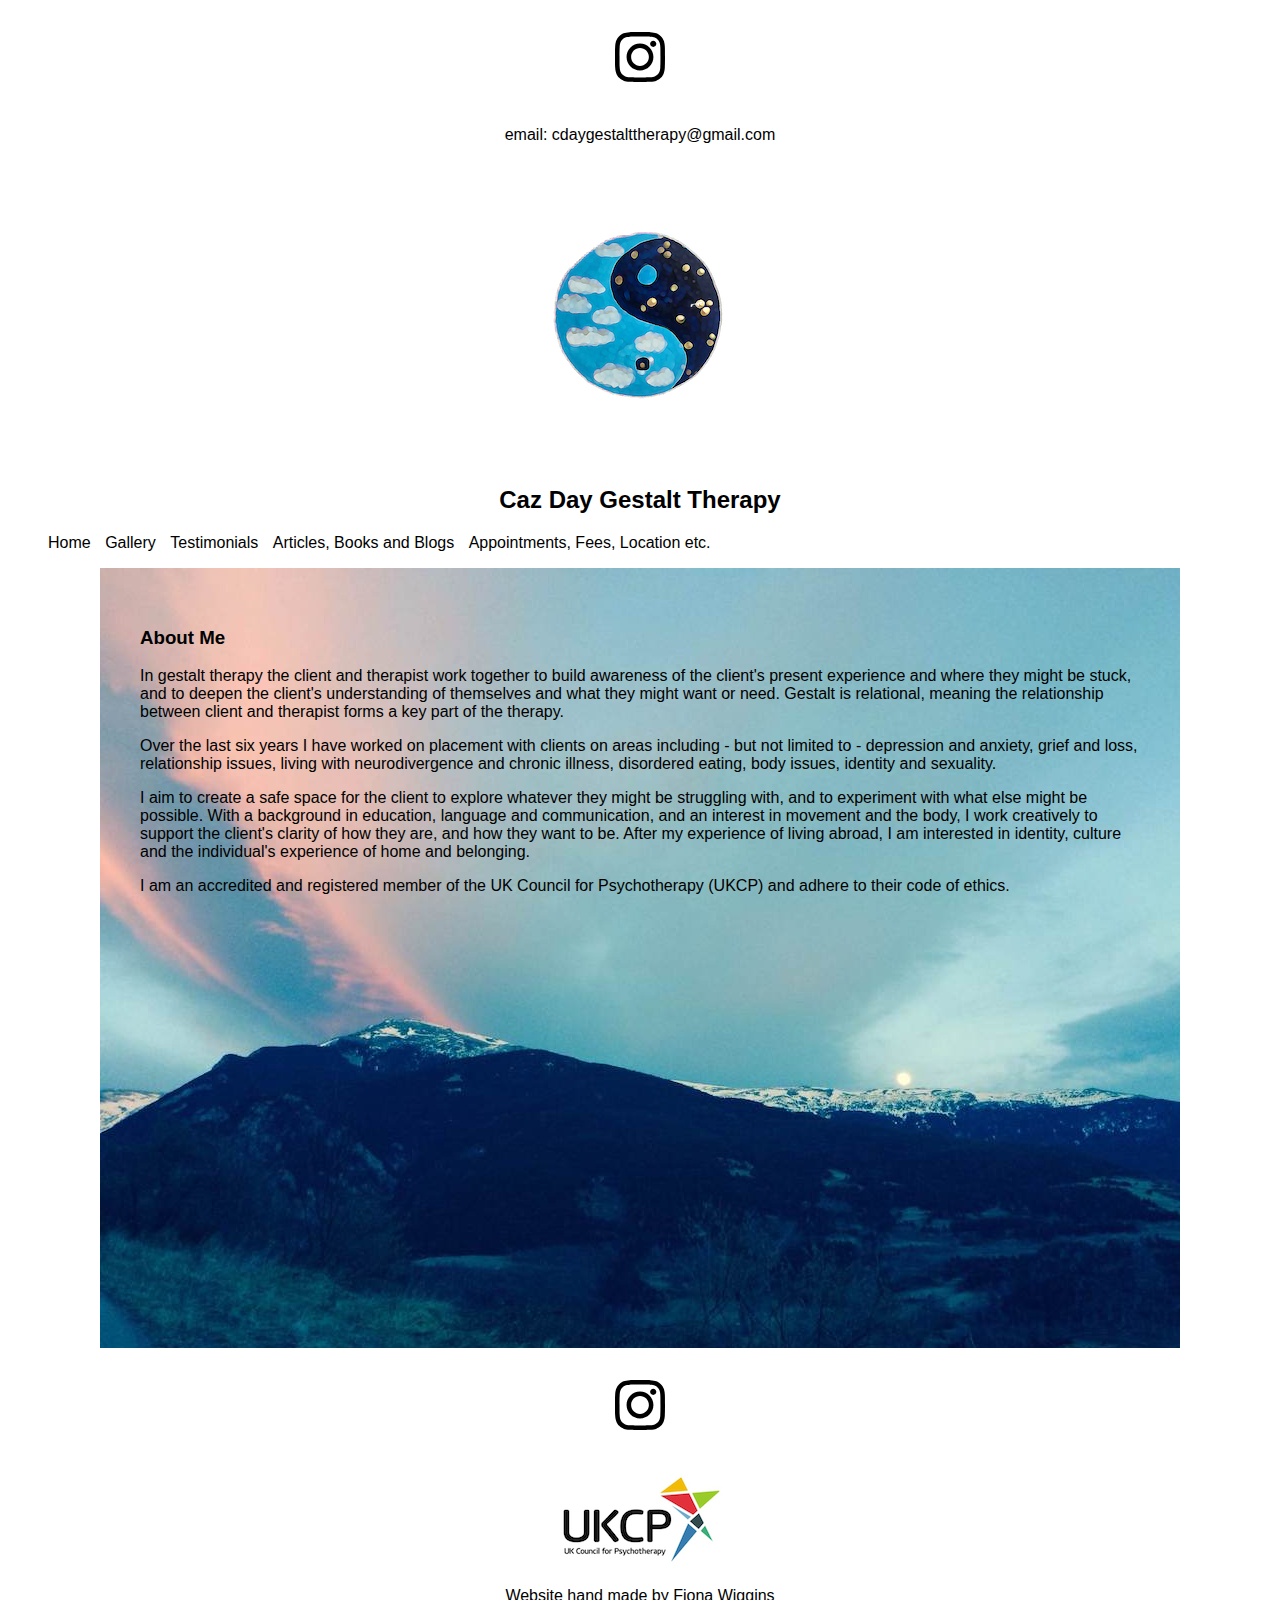
==== index.html @ 72bfd81a "Added home page image" ====
<!DOCTYPE html>
<html lang="en">
  <head>
    <title>Caz Day Gestalt Therapy</title>
    <link rel="icon" type="image/x-icon" href="./images/favicon.ico">
    <meta charset="UTF-8">
    <meta name="viewport" content="width=device-width, initial-scale=1">
    <link rel='stylesheet' href='./css/style.css'>
    <script src="./js/header.js" type="text/javascript" defer></script>
    <script src="./js/footer.js" type="text/javascript" defer></script>
  </head>
  <body>
    <header>
      <p>
        <blockquote>
          <div style="padding:16px;">
            <a href="https://www.instagram.com/caz_day_gestalt_therapy/?utm_source=ig_embed&amp;utm_campaign=loading" 
            style=" background:#FFFFFF; line-height:0; padding:0 0; text-align:center; text-decoration:none; 
            width:100%;" target="_blank">
              <div style="display:block; height:50px; margin:0 auto 12px; width:50px;">
                <svg width="50px" height="50px" viewBox="0 0 60 60" version="1.1" xmlns="https://www.w3.org/2000/svg" 
                xmlns:xlink="https://www.w3.org/1999/xlink">
                  <g stroke="none" stroke-width="1" fill="none" fill-rule="evenodd">
                    <g transform="translate(-511.000000, -20.000000)" 
                    fill="#000000">
                      <g>
                        <path d="M556.869,30.41 C554.814,30.41 553.148,32.076 553.148,34.131 C553.148,36.186 554.814,37.852 556.869,37.852 C558.924,37.852 560.59,36.186 560.59,34.131 C560.59,32.076 558.924,30.41 556.869,30.41 M541,60.657 C535.114,60.657 530.342,55.887 530.342,50 C530.342,44.114 535.114,39.342 541,39.342 C546.887,39.342 551.658,44.114 551.658,50 C551.658,55.887 546.887,60.657 541,60.657 M541,33.886 C532.1,33.886 524.886,41.1 524.886,50 C524.886,58.899 532.1,66.113 541,66.113 C549.9,66.113 557.115,58.899 557.115,50 C557.115,41.1 549.9,33.886 541,33.886 M565.378,62.101 C565.244,65.022 564.756,66.606 564.346,67.663 C563.803,69.06 563.154,70.057 562.106,71.106 C561.058,72.155 560.06,72.803 558.662,73.347 C557.607,73.757 556.021,74.244 553.102,74.378 C549.944,74.521 548.997,74.552 541,74.552 C533.003,74.552 532.056,74.521 528.898,74.378 C525.979,74.244 524.393,73.757 523.338,73.347 C521.94,72.803 520.942,72.155 519.894,71.106 C518.846,70.057 518.197,69.06 517.654,67.663 C517.244,66.606 516.755,65.022 516.623,62.101 C516.479,58.943 516.448,57.996 516.448,50 C516.448,42.003 516.479,41.056 516.623,37.899 C516.755,34.978 517.244,33.391 517.654,32.338 C518.197,30.938 518.846,29.942 519.894,28.894 C520.942,27.846 521.94,27.196 523.338,26.654 C524.393,26.244 525.979,25.756 528.898,25.623 C532.057,25.479 533.004,25.448 541,25.448 C548.997,25.448 549.943,25.479 553.102,25.623 C556.021,25.756 557.607,26.244 558.662,26.654 C560.06,27.196 561.058,27.846 562.106,28.894 C563.154,29.942 563.803,30.938 564.346,32.338 C564.756,33.391 565.244,34.978 565.378,37.899 C565.522,41.056 565.552,42.003 565.552,50 C565.552,57.996 565.522,58.943 565.378,62.101 M570.82,37.631 C570.674,34.438 570.167,32.258 569.425,30.349 C568.659,28.377 567.633,26.702 565.965,25.035 C564.297,23.368 562.623,22.342 560.652,21.575 C558.743,20.834 556.562,20.326 553.369,20.18 C550.169,20.033 549.148,20 541,20 C532.853,20 531.831,20.033 528.631,20.18 C525.438,20.326 523.257,20.834 521.349,21.575 C519.376,22.342 517.703,23.368 516.035,25.035 C514.368,26.702 513.342,28.377 512.574,30.349 C511.834,32.258 511.326,34.438 511.181,37.631 C511.035,40.831 511,41.851 511,50 C511,58.147 511.035,59.17 511.181,62.369 C511.326,65.562 511.834,67.743 512.574,69.651 C513.342,71.625 514.368,73.296 516.035,74.965 C517.703,76.634 519.376,77.658 521.349,78.425 C523.257,79.167 525.438,79.673 528.631,79.82 C531.831,79.965 532.853,80.001 541,80.001 C549.148,80.001 550.169,79.965 553.369,79.82 C556.562,79.673 558.743,79.167 560.652,78.425 C562.623,77.658 564.297,76.634 565.965,74.965 C567.633,73.296 568.659,71.625 569.425,69.651 C570.167,67.743 570.674,65.562 570.82,62.369 C570.966,59.17 571,58.147 571,50 C571,41.851 570.966,40.831 570.82,37.631"></path>
                      </g>
                    </g>
                  </g>
                </svg>
              </div>
            </a>
          </div>
        </blockquote>
        <a href="mailto:cdaygestalttherapy@gmail.com">email: cdaygestalttherapy@gmail.com</a>
      </p>
      <a class="no-hover" href="index.html">
      <img src="../images/caz-logo-2.png" alt="Caz's logo">
      <h2>Caz Day Gestalt Therapy</h2>
      </a>
      <ul class="menu">
        <li class="menu-item"><a href="index.html">Home</a></li>
        <li class="menu-item"><a href="./pages/gallery.html">Gallery</a></li>
        <li class="menu-item"><a href="./pages/testimonials.html">Testimonials</a></li>
        <li class="menu-item"><a href="./pages/articles.html">Articles, Books and Blogs</a></li>
        <li class="menu-item"><a href="./pages/appointments.html">Appointments, Fees, Location etc.</a></li>
      </ul>
    </header>
    <div class="main-article-index">
      <h3>About Me</h3>
      <p>
        In gestalt therapy the client and therapist work together to build awareness of the client's 
        present experience and where they might be stuck, and to deepen the client's understanding of 
        themselves and what they might want or need. Gestalt is relational, meaning the relationship 
        between client and therapist forms a key part of the therapy.
      </p>
      <p>  
        Over the last six years I have worked on placement with clients on areas including - but not 
        limited to - depression and anxiety, grief and loss, relationship issues, living with 
        neurodivergence and chronic illness, disordered eating, body issues, identity and sexuality. 
        </p>
        <p>
        I aim to create a safe space for the client to explore whatever they might be struggling with, 
        and to experiment with what else might be possible. With a background in education, language 
        and communication, and an interest in movement and the body, I work creatively to support the 
        client's clarity of how they are, and how they want to be. After my experience of living abroad, 
        I am interested in identity, culture and the individual's experience of home and belonging.
      </p>
        I am an accredited and registered member of the UK Council for Psychotherapy (UKCP) and adhere 
        to their code of ethics.
      
    </div>
    <footer-component></footer-component>
  </body>
</html>
---- css/style.css ----
/* CSS goes here! */

body {
  font-family:'Lucida Sans', 'Lucida Sans Regular', 'Lucida Grande', 'Lucida Sans Unicode', Geneva, Verdana, sans-serif;
}

.main-article {
  max-width: 1000px;
  margin: 0 auto;
  padding: 40px;
}

.main-article-index {
  max-width: 1000px;
  min-height: 700px;
  margin: 0 auto;
  padding: 40px;
  background-image: url("../images/mountain.jpg");
  background-repeat: no-repeat;
}

header {
  text-align: center;
}

.no-hover:hover {
  opacity: 1;
}

ul.menu {
  list-style: none;
  text-align: left;
}

li.menu-item {
  display: inline-block;
  padding-right: 10px;
}

.gallery {
  display: flex;
  flex-direction: row;
  flex-wrap: wrap;
  background-color: white;
  padding: 10px;
}

figure {
  width: 180px;
  margin-right: 10px;
  margin-bottom: auto;
  box-shadow: 0 4px 8px 0 rgba(0, 0, 0, 0.2), 0 6px 20px 0 rgba(0, 0, 0, 0.19);
}

figure img {
  width: 180px;
  height: 150px;
  object-fit: cover;
}

figcaption {
  text-align: center;
  width: 180px;
  color: black;
  height: 35px;
}

a {
  text-decoration: none;
  color: black;
}

a:hover {
  opacity: 0.6;
}

iframe {
  padding: 10px;
}
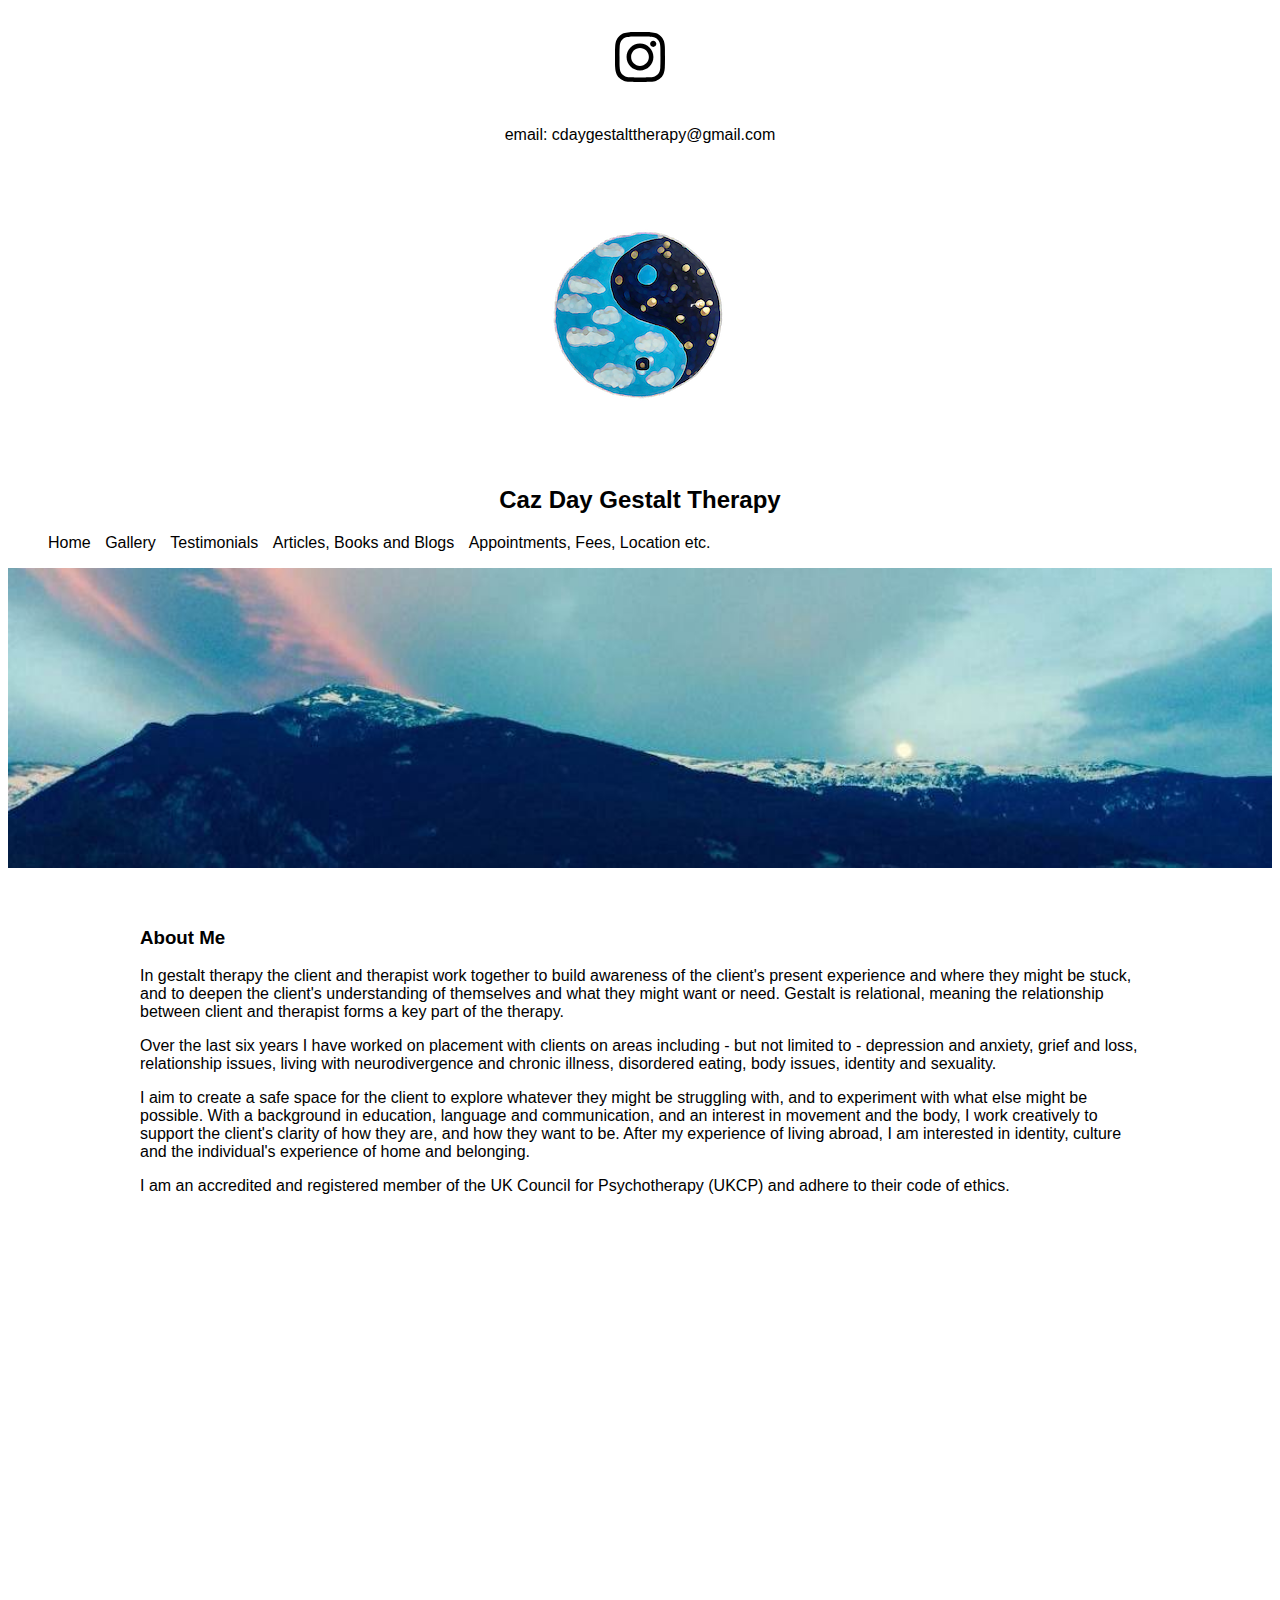
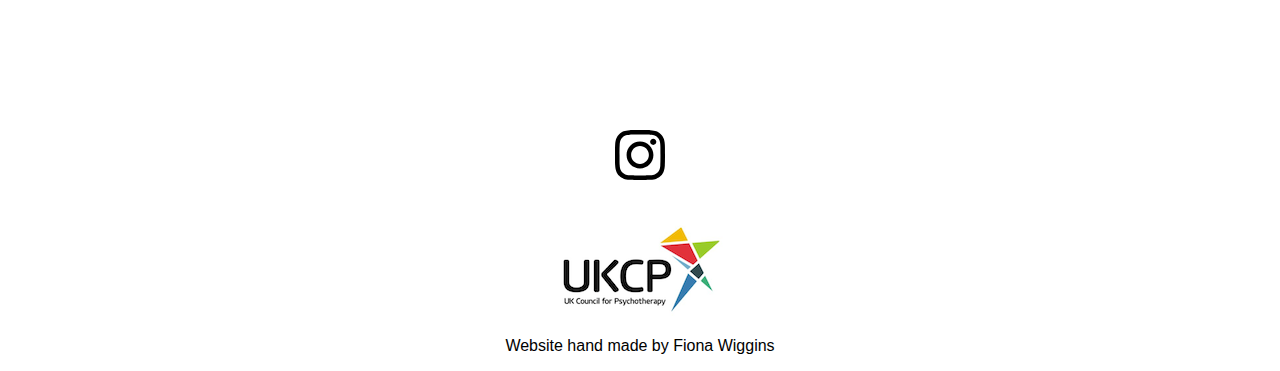
==== commit ce3bc0eb: "Experiment with index background image above" ====
--- a/index.html
+++ b/index.html
@@ -47,6 +47,7 @@
         <li class="menu-item"><a href="./pages/appointments.html">Appointments, Fees, Location etc.</a></li>
       </ul>
     </header>
+    <div class="background-image"><img src="./images/mountain.jpg" alt="Mountain picture"></div> 
     <div class="main-article-index">
       <h3>About Me</h3>
       <p>
--- a/css/style.css
+++ b/css/style.css
@@ -1,7 +1,8 @@
 /* CSS goes here! */
 
 body {
-  font-family:'Lucida Sans', 'Lucida Sans Regular', 'Lucida Grande', 'Lucida Sans Unicode', Geneva, Verdana, sans-serif;
+  font-family: "Poppins", sans-serif;
+  font-weight: 300;
 }
 
 .main-article {
@@ -10,13 +11,27 @@
   padding: 40px;
 }
 
+/* Mobile screen */
 .main-article-index {
   max-width: 1000px;
-  min-height: 700px;
+  min-height: 750px;
   margin: 0 auto;
   padding: 40px;
-  background-image: url("../images/mountain.jpg");
+  /* background-image: url("../images/mountain-mobile.jpg");
   background-repeat: no-repeat;
+  background-size: cover; */
+}
+
+/* Computer screen */
+@media only screen and (min-width: 450px) {
+  .main-article-index {
+    max-width: 1000px;
+    min-height: 750px;
+    margin: 0 auto;
+    padding: 40px;
+    /* background-image: url("../images/mountain.jpg");
+    background-repeat: no-repeat; */
+  }
 }
 
 header {
@@ -35,6 +50,18 @@
 li.menu-item {
   display: inline-block;
   padding-right: 10px;
+}
+
+.background-image {
+  height: 300px;
+  overflow: hidden;
+}
+
+.background-image img {
+  width: 100%;
+  height: 100%;
+  object-fit: cover;
+  object-position: center;
 }
 
 .gallery {
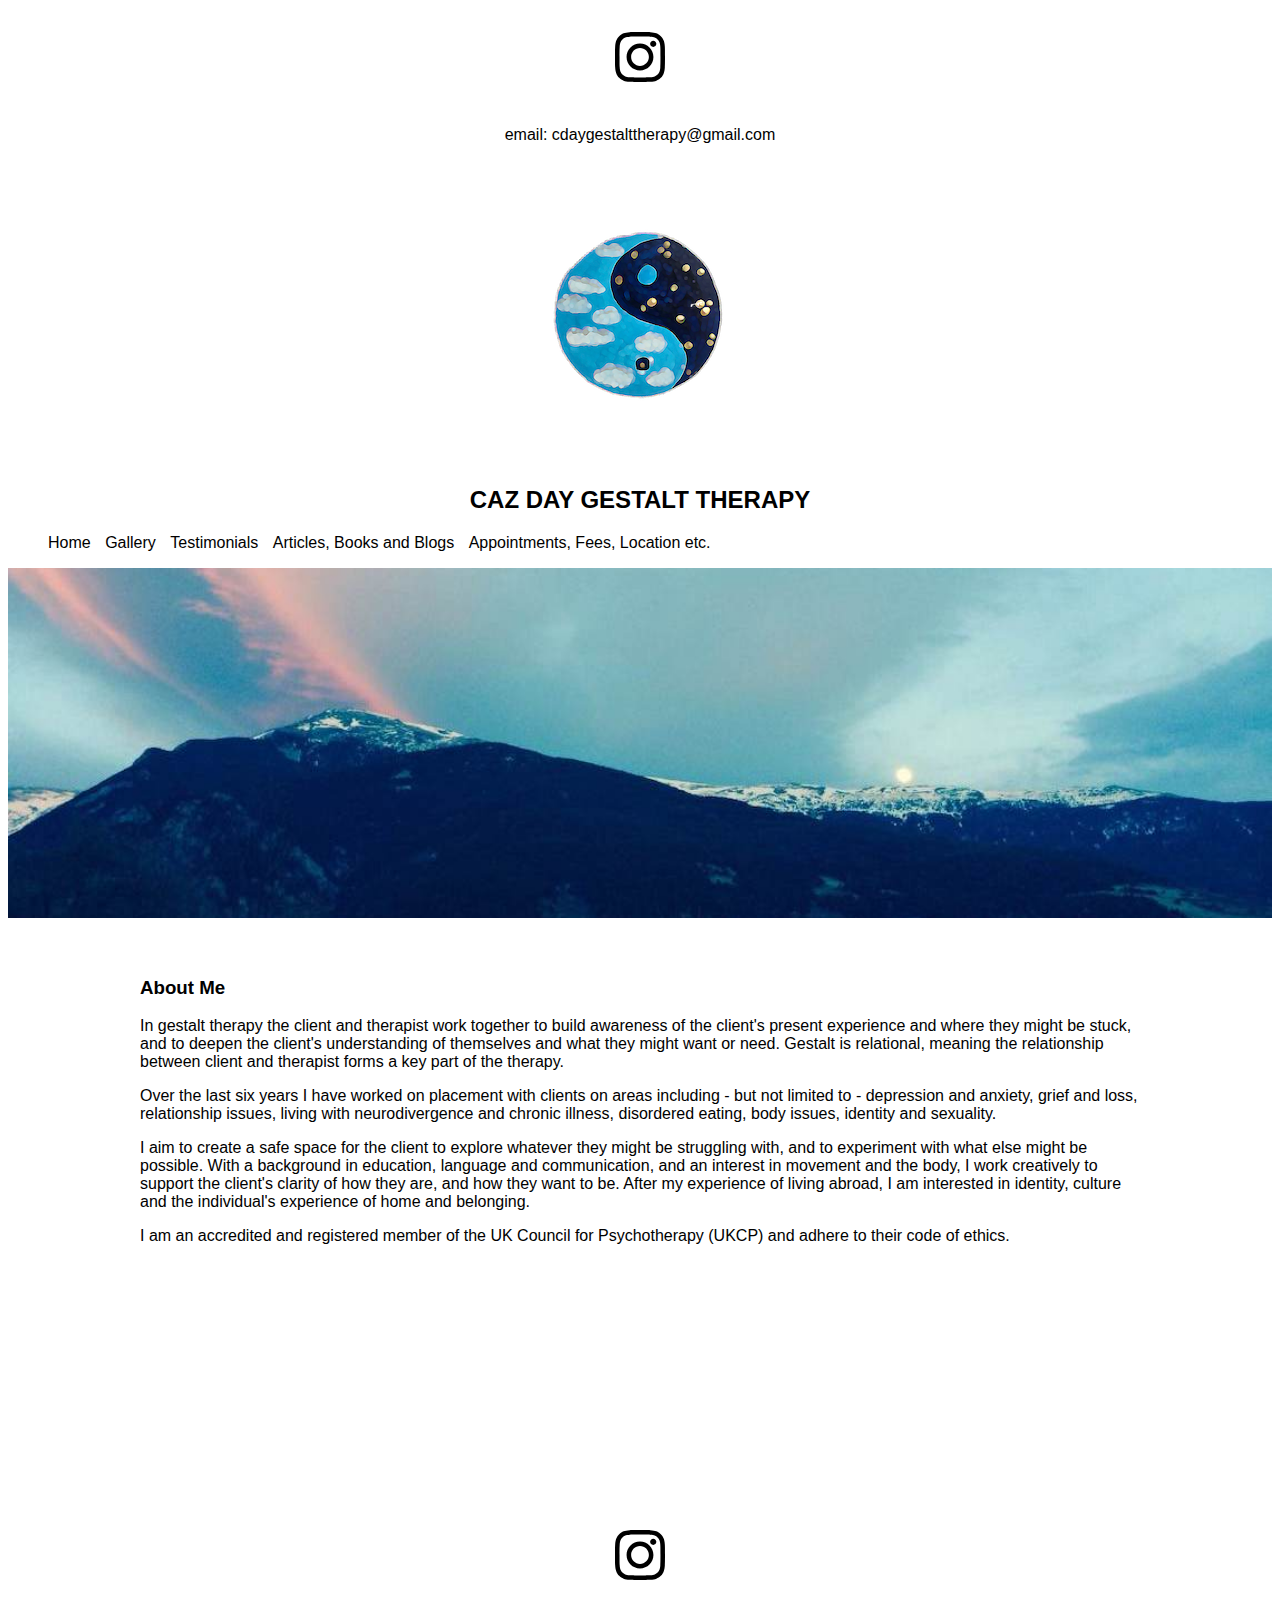
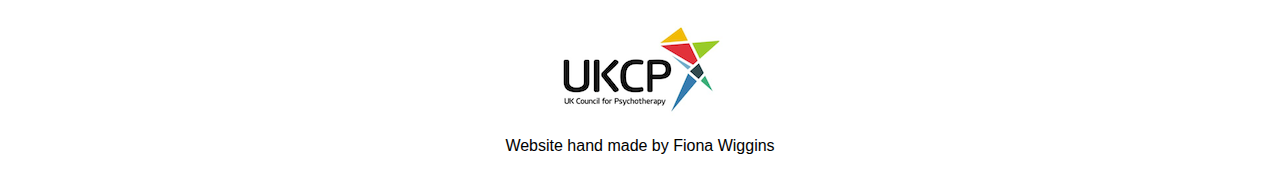
==== commit 1dd17d7a: "Changed business name to capitals" ====
--- a/index.html
+++ b/index.html
@@ -37,7 +37,7 @@
       </p>
       <a class="no-hover" href="index.html">
       <img src="../images/caz-logo-2.png" alt="Caz's logo">
-      <h2>Caz Day Gestalt Therapy</h2>
+      <h2>CAZ DAY GESTALT THERAPY</h2>
       </a>
       <ul class="menu">
         <li class="menu-item"><a href="index.html">Home</a></li>
--- a/css/style.css
+++ b/css/style.css
@@ -26,7 +26,7 @@
 @media only screen and (min-width: 450px) {
   .main-article-index {
     max-width: 1000px;
-    min-height: 750px;
+    min-height: 500px;
     margin: 0 auto;
     padding: 40px;
     /* background-image: url("../images/mountain.jpg");
@@ -53,7 +53,7 @@
 }
 
 .background-image {
-  height: 300px;
+  height: 350px;
   overflow: hidden;
 }
 
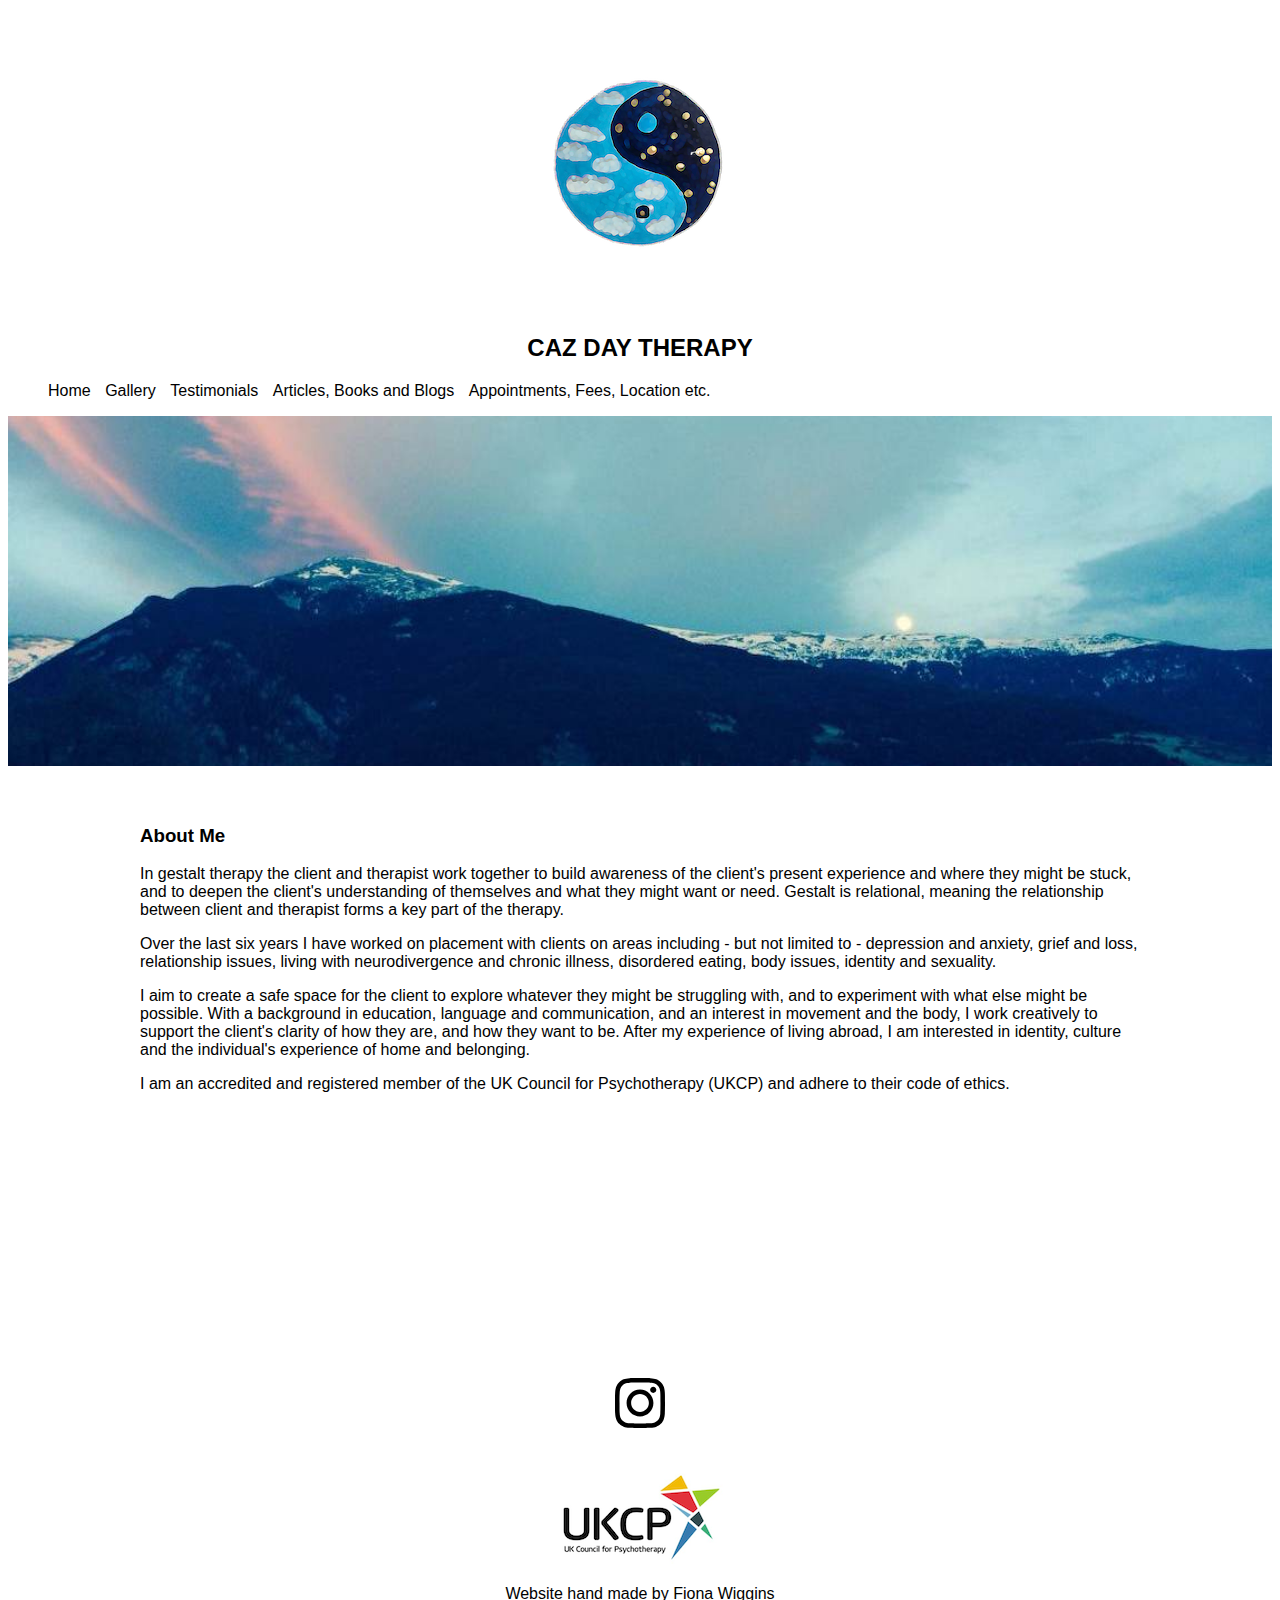
==== commit e257d643: "Removed email and insta from headers" ====
--- a/index.html
+++ b/index.html
@@ -1,17 +1,18 @@
 <!DOCTYPE html>
 <html lang="en">
   <head>
-    <title>Caz Day Gestalt Therapy</title>
+    <title>Caz Day Therapy</title>
     <link rel="icon" type="image/x-icon" href="./images/favicon.ico">
     <meta charset="UTF-8">
     <meta name="viewport" content="width=device-width, initial-scale=1">
+    <link rel="stylesheet" href="https://cdnjs.cloudflare.com/ajax/libs/font-awesome/4.7.0/css/font-awesome.min.css">
     <link rel='stylesheet' href='./css/style.css'>
     <script src="./js/header.js" type="text/javascript" defer></script>
     <script src="./js/footer.js" type="text/javascript" defer></script>
   </head>
   <body>
     <header>
-      <p>
+      <!-- <p>
         <blockquote>
           <div style="padding:16px;">
             <a href="https://www.instagram.com/caz_day_gestalt_therapy/?utm_source=ig_embed&amp;utm_campaign=loading" 
@@ -34,17 +35,20 @@
           </div>
         </blockquote>
         <a href="mailto:cdaygestalttherapy@gmail.com">email: cdaygestalttherapy@gmail.com</a>
-      </p>
+      </p> -->
       <a class="no-hover" href="index.html">
       <img src="../images/caz-logo-2.png" alt="Caz's logo">
-      <h2>CAZ DAY GESTALT THERAPY</h2>
+      <h2>CAZ DAY THERAPY</h2>
       </a>
-      <ul class="menu">
+      <ul class="menu" id="myTopnav" >
         <li class="menu-item"><a href="index.html">Home</a></li>
         <li class="menu-item"><a href="./pages/gallery.html">Gallery</a></li>
         <li class="menu-item"><a href="./pages/testimonials.html">Testimonials</a></li>
         <li class="menu-item"><a href="./pages/articles.html">Articles, Books and Blogs</a></li>
         <li class="menu-item"><a href="./pages/appointments.html">Appointments, Fees, Location etc.</a></li>
+        <a href="javascript:void(0);" class="icon" onclick="myFunction()">
+          <i class="fa fa-bars"></i>
+        </a>
       </ul>
     </header>
     <div class="background-image"><img src="./images/mountain.jpg" alt="Mountain picture"></div> 
@@ -72,6 +76,16 @@
         to their code of ethics.
       
     </div>
+    <script>
+      function myFunction() {
+        var x = document.getElementById("myTopnav");
+        if (x.className === "menu") {
+          x.className += " responsive";
+        } else {
+          x.className = "menu";
+        }
+      }
+      </script>
     <footer-component></footer-component>
   </body>
 </html>--- a/css/style.css
+++ b/css/style.css
@@ -45,6 +45,35 @@
 ul.menu {
   list-style: none;
   text-align: left;
+}
+
+.menu .icon {
+  display: none;
+}
+
+@media screen and (max-width: 600px) {
+  .menu a {
+    display: none;
+  }
+  .menu a.icon {
+    float: right;
+    display: block;
+  }
+}
+
+@media screen and (max-width: 600px) {
+  .menu.responsive {position: relative;}
+  .menu.responsive a.icon {
+    position: absolute;
+    right: 0;
+    top: 0;
+  }
+
+  .menu.responsive a {
+    float: none;
+    display: block;
+    text-align: left;
+  }
 }
 
 li.menu-item {
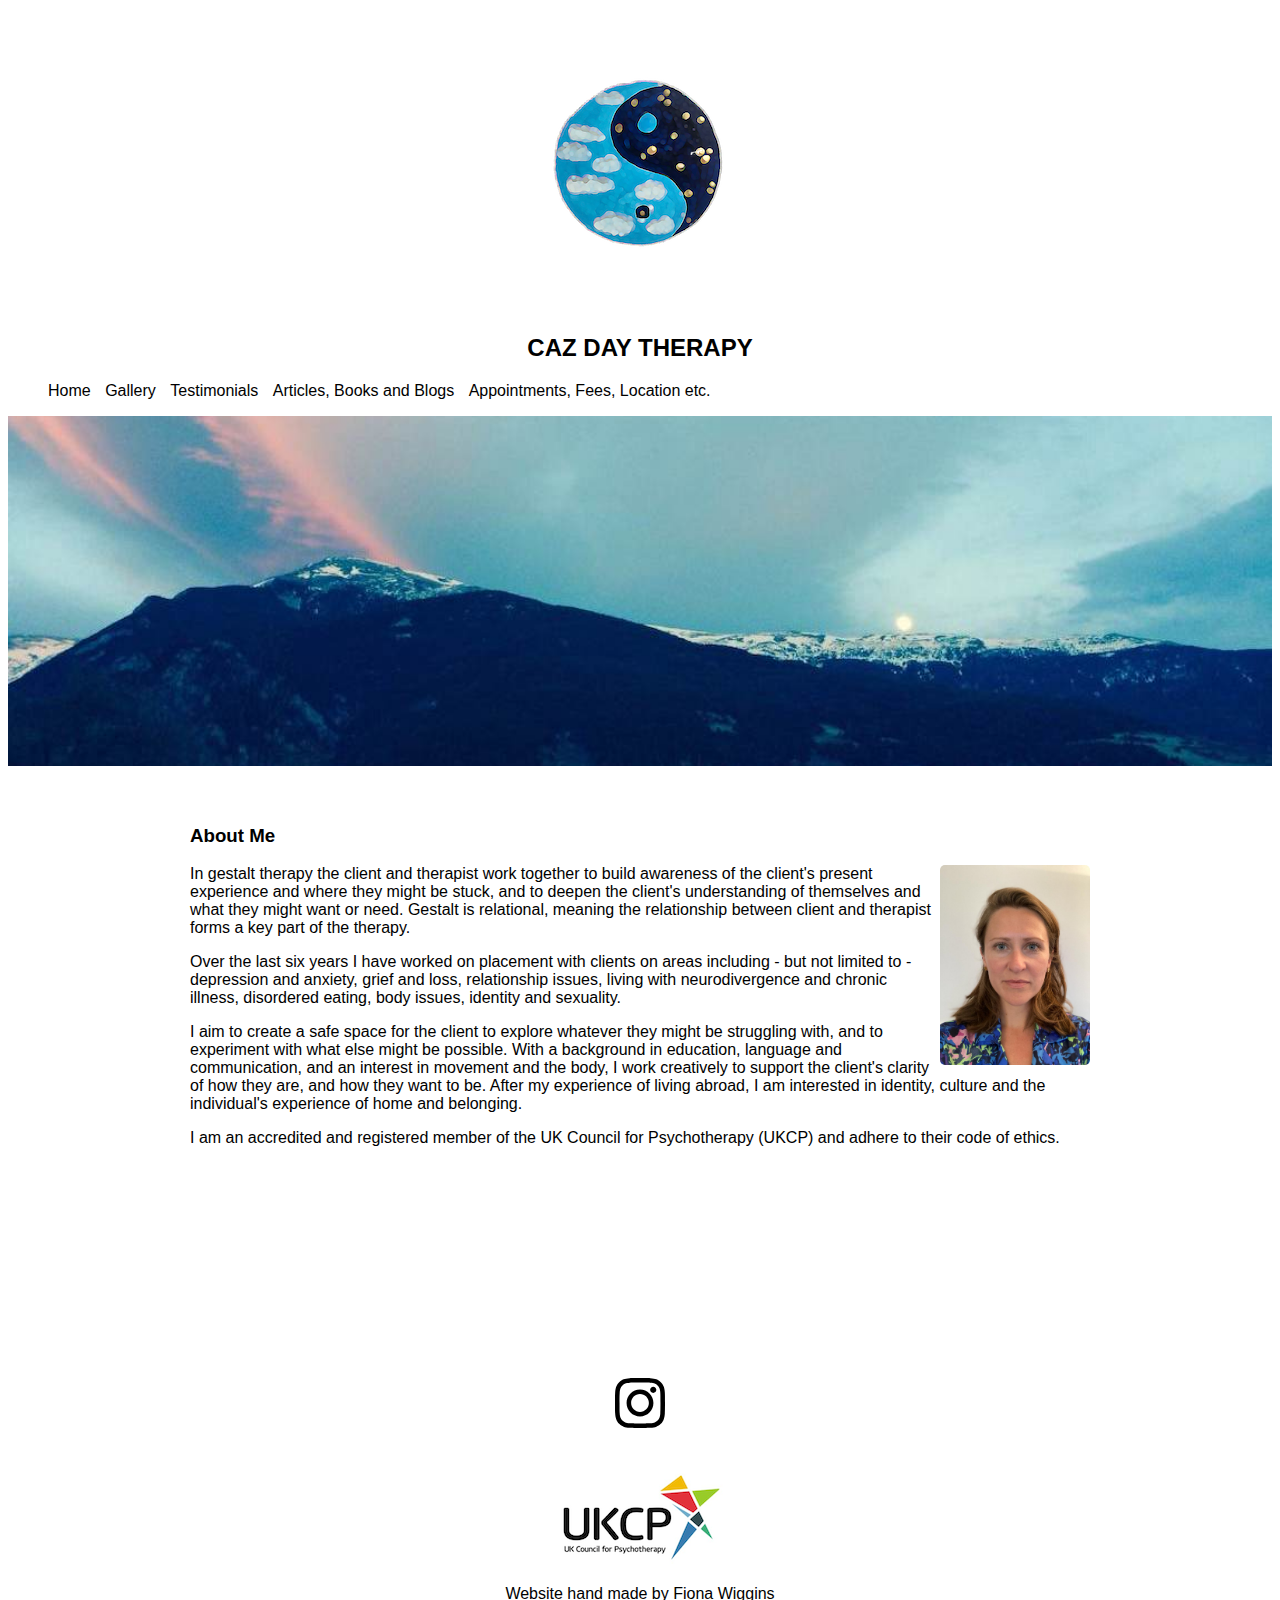
==== commit 6cb4308b: "Added photos" ====
--- a/index.html
+++ b/index.html
@@ -54,6 +54,7 @@
     <div class="background-image"><img src="./images/mountain.jpg" alt="Mountain picture"></div> 
     <div class="main-article-index">
       <h3>About Me</h3>
+      <img src="./images/caz-portrait.jpg" alt="Caz Day" style="float: right; height: 200px; border-radius: 5px;">
       <p>
         In gestalt therapy the client and therapist work together to build awareness of the client's 
         present experience and where they might be stuck, and to deepen the client's understanding of 
--- a/css/style.css
+++ b/css/style.css
@@ -6,7 +6,7 @@
 }
 
 .main-article {
-  max-width: 1000px;
+  max-width: 900px;
   margin: 0 auto;
   padding: 40px;
 }
@@ -25,7 +25,7 @@
 /* Computer screen */
 @media only screen and (min-width: 450px) {
   .main-article-index {
-    max-width: 1000px;
+    max-width: 900px;
     min-height: 500px;
     margin: 0 auto;
     padding: 40px;
@@ -67,6 +67,8 @@
     position: absolute;
     right: 0;
     top: 0;
+    transform: rotate(-90deg);
+    transition: ease-in 0.3s;
   }
 
   .menu.responsive a {
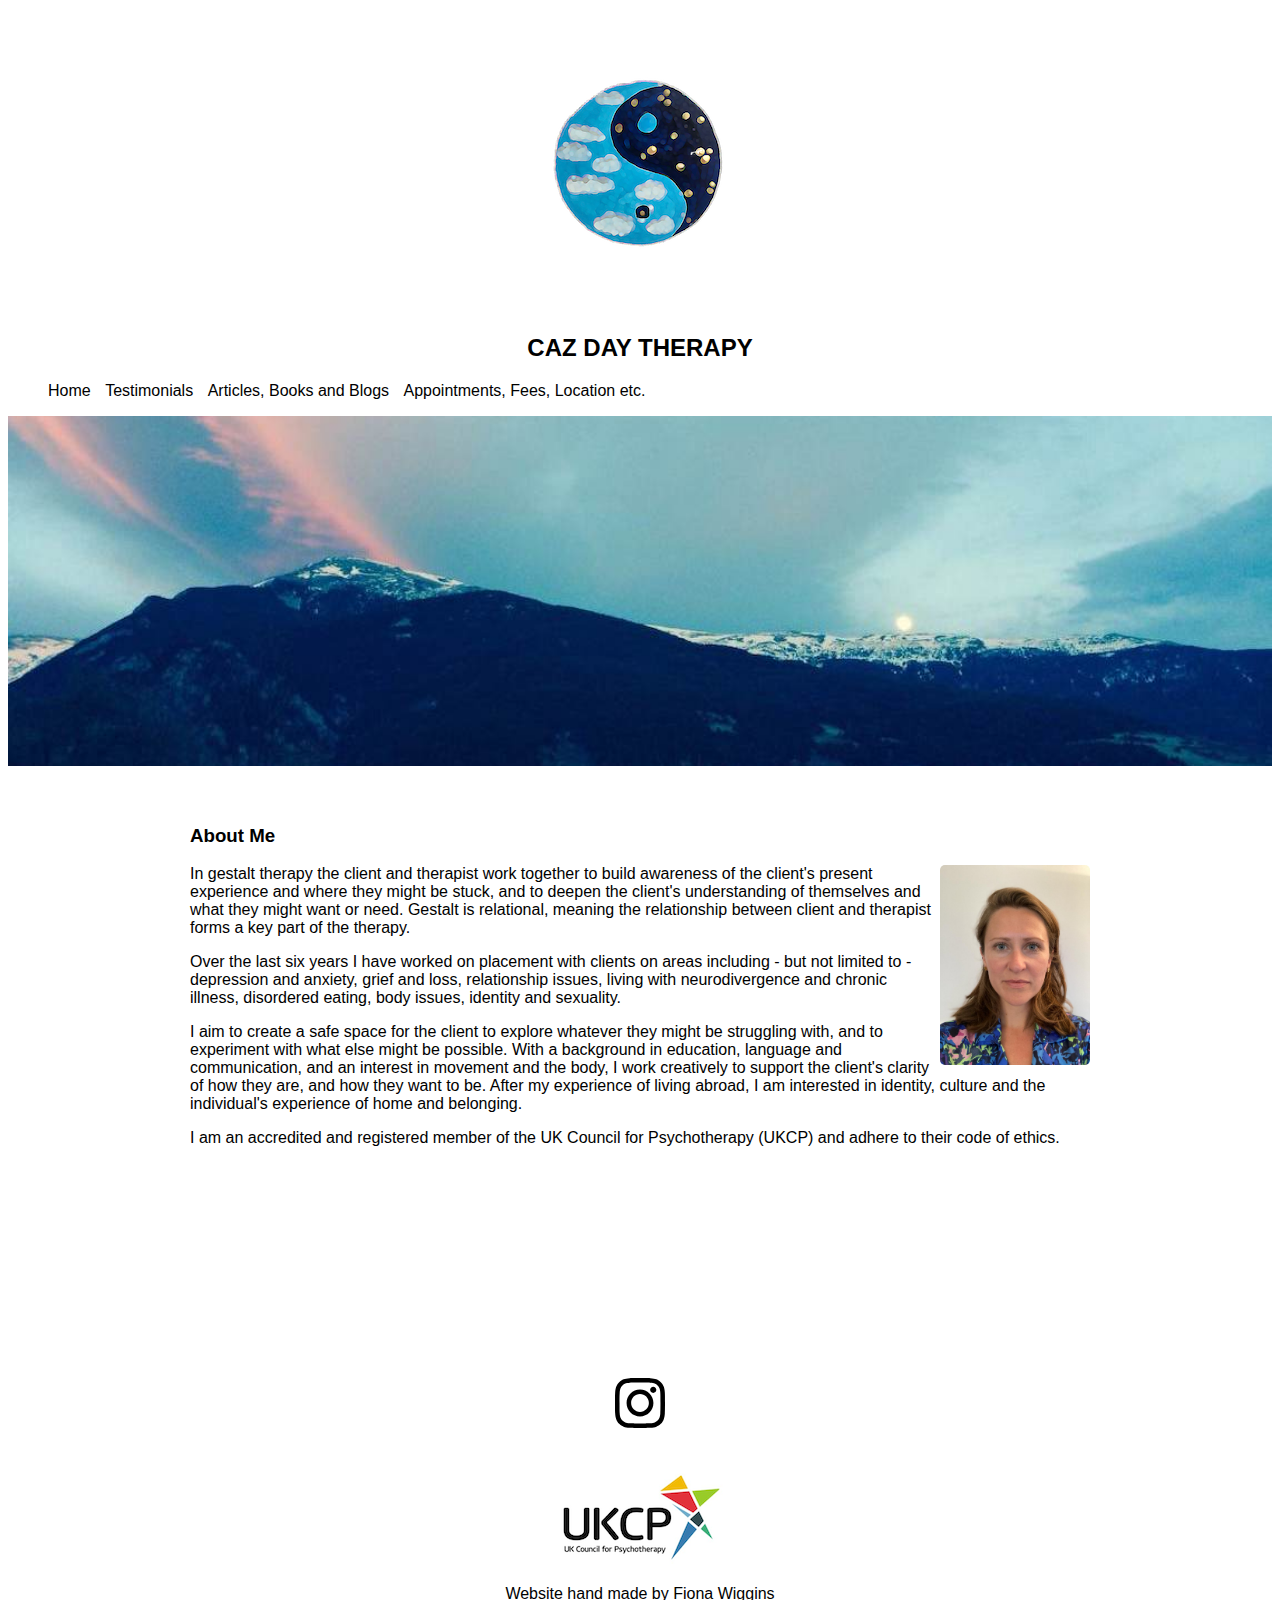
==== commit 2328d4d8: "Removed gallery page" ====
--- a/index.html
+++ b/index.html
@@ -42,7 +42,7 @@
       </a>
       <ul class="menu" id="myTopnav" >
         <li class="menu-item"><a href="index.html">Home</a></li>
-        <li class="menu-item"><a href="./pages/gallery.html">Gallery</a></li>
+        <!-- <li class="menu-item"><a href="./pages/gallery.html">Gallery</a></li> -->
         <li class="menu-item"><a href="./pages/testimonials.html">Testimonials</a></li>
         <li class="menu-item"><a href="./pages/articles.html">Articles, Books and Blogs</a></li>
         <li class="menu-item"><a href="./pages/appointments.html">Appointments, Fees, Location etc.</a></li>
--- a/css/style.css
+++ b/css/style.css
@@ -58,6 +58,7 @@
   .menu a.icon {
     float: right;
     display: block;
+    font-size: 30px;
   }
 }
 
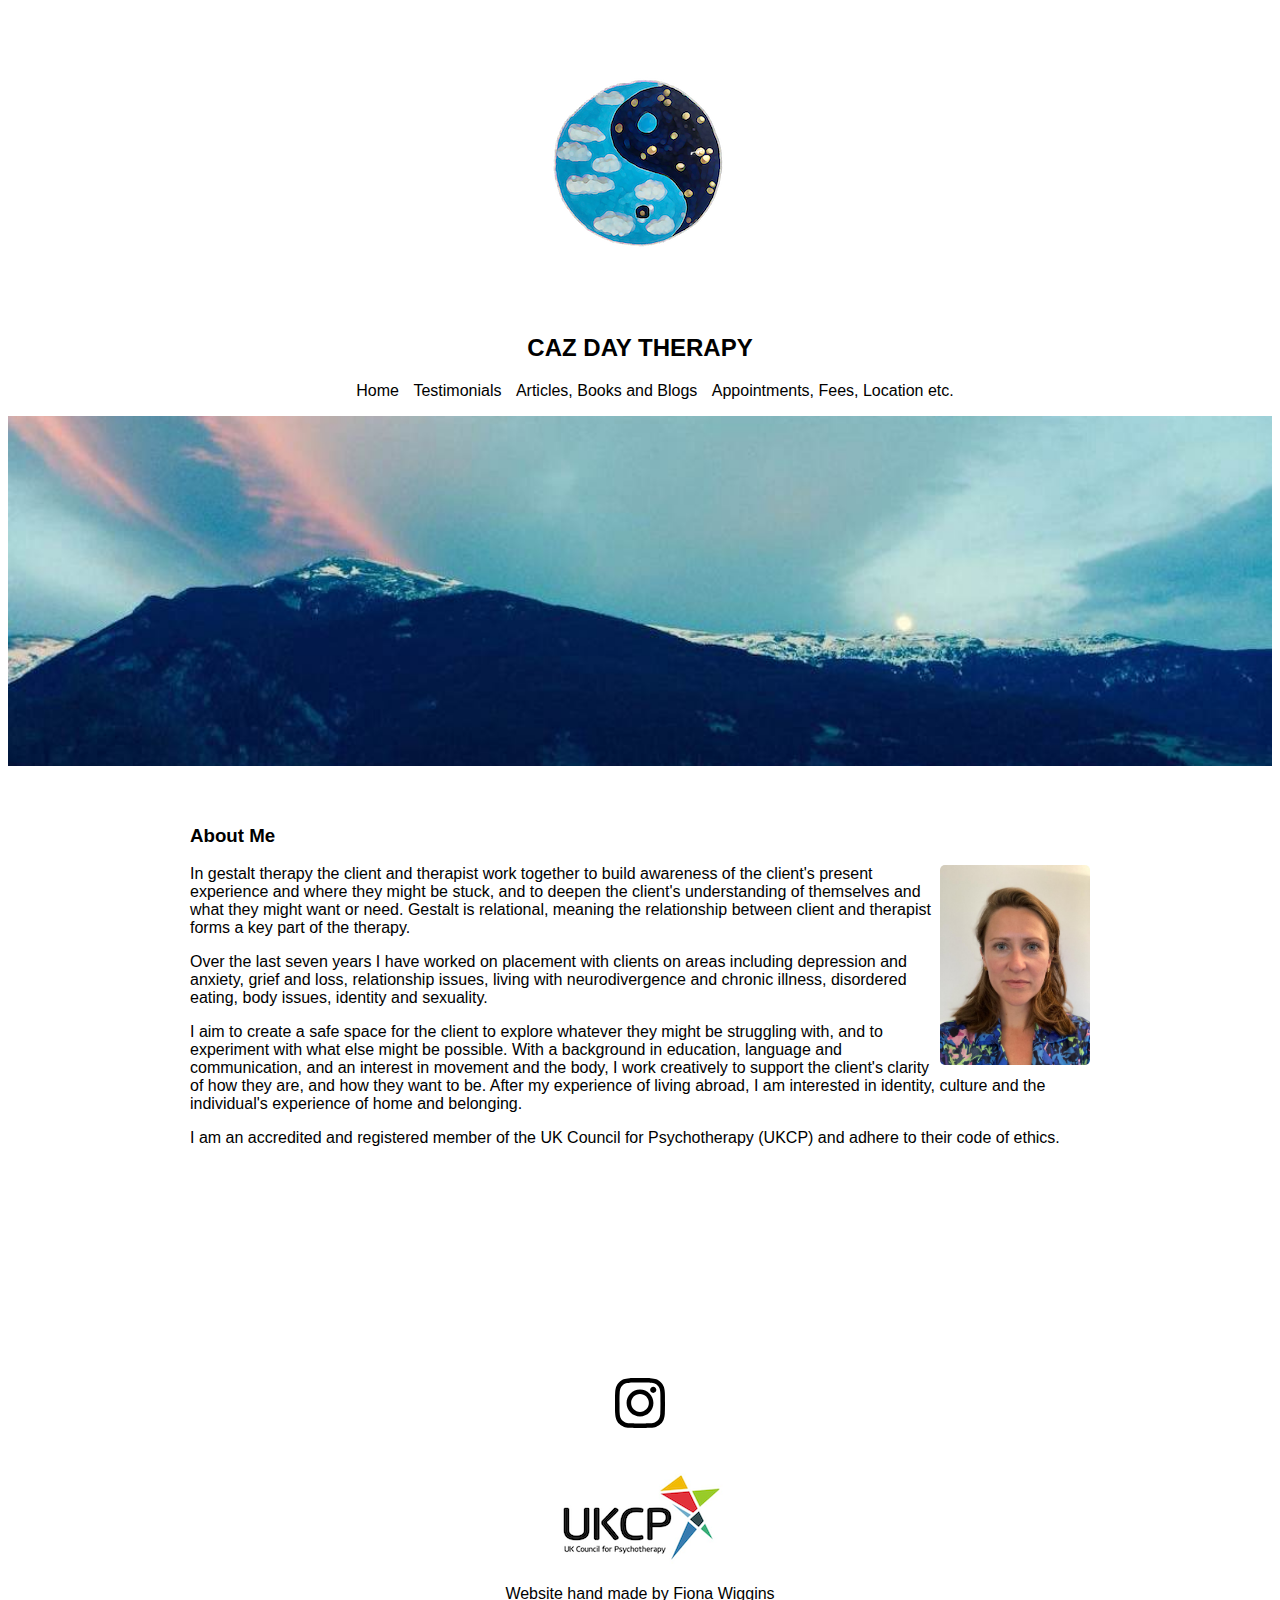
==== commit 82a71643: "Update About Me section with number of years" ====
--- a/index.html
+++ b/index.html
@@ -37,7 +37,7 @@
         <a href="mailto:cdaygestalttherapy@gmail.com">email: cdaygestalttherapy@gmail.com</a>
       </p> -->
       <a class="no-hover" href="index.html">
-      <img src="../images/caz-logo-2.png" alt="Caz's logo">
+      <img src="./images/caz-logo-2.png" alt="Caz's logo">
       <h2>CAZ DAY THERAPY</h2>
       </a>
       <ul class="menu" id="myTopnav" >
@@ -62,8 +62,7 @@
         between client and therapist forms a key part of the therapy.
       </p>
       <p>  
-        Over the last six years I have worked on placement with clients on areas including - but not 
-        limited to - depression and anxiety, grief and loss, relationship issues, living with 
+        Over the last seven years I have worked on placement with clients on areas including depression and anxiety, grief and loss, relationship issues, living with 
         neurodivergence and chronic illness, disordered eating, body issues, identity and sexuality. 
         </p>
         <p>
--- a/css/style.css
+++ b/css/style.css
@@ -44,7 +44,7 @@
 
 ul.menu {
   list-style: none;
-  text-align: left;
+  text-align: center;
 }
 
 .menu .icon {
